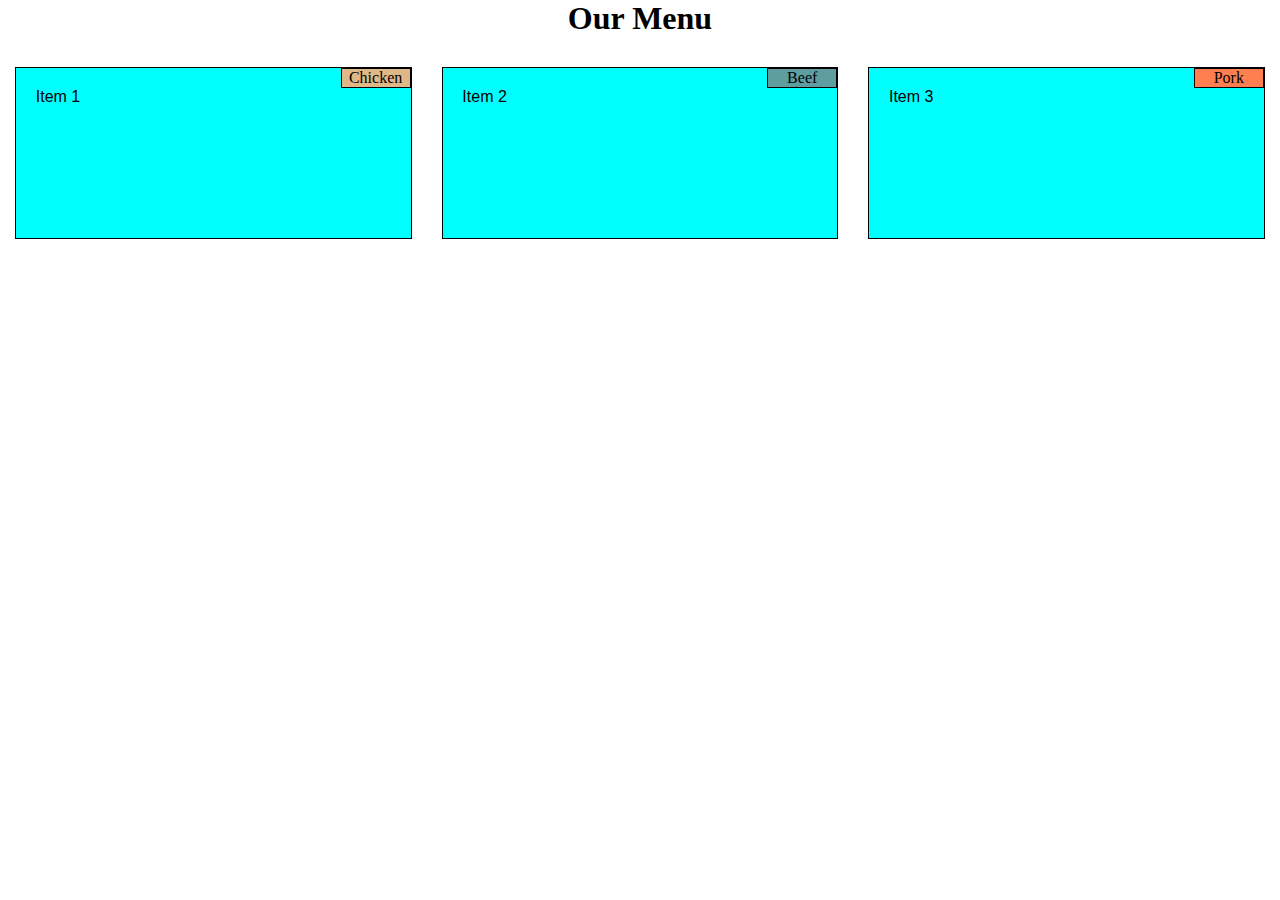
==== module2-solution/index.html @ adec86db "Module 2 assignment" ====
<!DOCTYPE html>
<html>
<head>
<meta charset="utf-8">
<meta name="viewport" content="width=device-width, initial-scale=1">
<title>Module 2 Coding Assignment</title>
<style>
/********** Base styles **********/
* {
  box-sizing: border-box;
  margin: 0;
  padding: 0;
}
h1 {
  margin-bottom: 15px;
  text-align: center;
}
div#container{
  background-color: #00FFFF;
  position:relative;
  border:1px solid black;
  margin-bottom: 15px;
  margin-top: 15px;
  margin-right: 15px;
  margin-left: 15px;
}
#p1 {
  width: 90%;
  height: 150px;
  margin-right: auto;
  margin-left: auto;
  font-family: Helvetica;
  color: black;
  position: relative;
  box-sizing:border-box;
}
#t1{
  background-color: #DEB887;
  border: 1px solid black;
  position: relative;
  width: 70px;
  height: 20px;
  text-align: center;
  top:0;
  right:0;
  margin-left: auto;
}
#t2{
  background-color: #5F9EA0;
  border: 1px solid black;
  position: relative;
  width: 70px;
  height: 20px;
  text-align: center;
  top:0;
  right:0;
  margin-left: auto;
}
#t3{
  background-color: #FF7F50;
  border: 1px solid black;
  position: relative;
  width: 70px;
  height: 20px;
  text-align: center;
  top:0;
  right:0;
  margin-left: auto;
}
/* Simple Responsive Framework. */
.row {
  width: 100%;
}
/********** Large devices only **********/
@media (min-width: 1200px) {
  .col-lg-1, .col-lg-2, .col-lg-3, .col-lg-4, .col-lg-5, .col-lg-6, .col-lg-7, .col-lg-8, .col-lg-9, .col-lg-10, .col-lg-11, .col-lg-12 {
    float: left;
  }
  .col-lg-1 {
    width: 8.33%;
  }
  .col-lg-2 {
    width: 16.66%;
  }
  .col-lg-3 {
    width: 25%;
  }
  .col-lg-4 {
    width: 33.33%;
  }
  .col-lg-5 {
    width: 41.66%;
  }
  .col-lg-6 {
    width: 50%;
  }
  .col-lg-7 {
    width: 58.33%;
  }
  .col-lg-8 {
    width: 66.66%;
  }
  .col-lg-9 {
    width: 74.99%;
  }
  .col-lg-10 {
    width: 83.33%;
  }
  .col-lg-11 {
    width: 91.66%;
  }
  .col-lg-12 {
    width: 100%;
  }
}
/********** Medium devices only **********/
@media (min-width: 992px) and (max-width: 1199px) {
  .col-md-1, .col-md-2, .col-md-3, .col-md-4, .col-md-5, .col-md-6, .col-md-7, .col-md-8, .col-md-9, .col-md-10, .col-md-11, .col-md-12 {
    float: left;
  }
  .col-md-1 {
    width: 8.33%;
  }
  .col-md-2 {
    width: 16.66%;
  }
  .col-md-3 {
    width: 25%;
  }
  .col-md-4 {
    width: 33.33%;
  }
  .col-md-5 {
    width: 41.66%;
  }
  .col-md-6 {
    width: 50%;
  }
  .col-md-7 {
    width: 58.33%;
  }
  .col-md-8 {
    width: 66.66%;
  }
  .col-md-9 {
    width: 74.99%;
  }
  .col-md-10 {
    width: 83.33%;
  }
  .col-md-11 {
    width: 91.66%;
  }
  .col-md-12 {
    width: 100%;
  }
}
/********** Small (Tablet) devices only **********/
@media (min-width: 768px) and (max-width: 991px) {
  .col-sm-1, .col-sm-2, .col-sm-3, .col-sm-4, .col-sm-5, .col-sm-6, .col-sm-7, .col-sm-8, .col-sm-9, .col-sm-10, .col-sm-11, .col-sm-12 {
    float: left;
  }
  .col-sm-1 {
    width: 8.33%;
  }
  .col-sm-2 {
    width: 16.66%;
  }
  .col-sm-3 {
    width: 25%;
  }
  .col-sm-4 {
    width: 33.33%;
  }
  .col-sm-5 {
    width: 41.66%;
  }
  .col-sm-6 {
    width: 50%;
  }
  .col-sm-7 {
    width: 58.33%;
  }
  .col-sm-8 {
    width: 66.66%;
  }
  .col-sm-9 {
    width: 74.99%;
  }
  .col-sm-10 {
    width: 83.33%;
  }
  .col-sm-11 {
    width: 91.66%;
  }
  .col-sm-12 {
    width: 100%;
  }
}
/********** Extra Small (Mobile) devices only **********/
@media (max-width: 767px) {
  .col-es-1, .col-es-2, .col-es-3, .col-es-4, .col-es-5, .col-es-6, .col-es-7, .col-es-8, .col-es-9, .col-es-10, .col-es-11, .col-es-12 {
    float: left;
  }
  .col-es-1 {
    width: 8.33%;
  }
  .col-es-2 {
    width: 16.66%;
  }
  .col-es-3 {
    width: 25%;
  }
  .col-es-4 {
    width: 33.33%;
  }
  .col-es-5 {
    width: 41.66%;
  }
  .col-es-6 {
    width: 50%;
  }
  .col-es-7 {
    width: 58.33%;
  }
  .col-es-8 {
    width: 66.66%;
  }
  .col-es-9 {
    width: 74.99%;
  }
  .col-es-10 {
    width: 83.33%;
  }
  .col-es-11 {
    width: 91.66%;
  }
  .col-es-12 {
    width: 100%;
  }
}
</style>
</head>
<body>
<h1>Our Menu</h1>

<div class="row">
  <div class="col-lg-4 col-md-4 col-sm-6 col-es-12" margin-bottom: 15px>
    <div id="container">
      <p id="t1">Chicken</p>
      <p id="p1">Item 1</p>
    </div>
  </div>
  <div class="col-lg-4 col-md-4 col-sm-6 col-es-12"margin-bottom: 15px>
    <div id="container">
      <p id="t2">Beef</p>
      <p id="p1">Item 2</p>
    </div>
  </div>
  <div class="col-lg-4 col-md-4 col-sm-12 col-es-12"
  margin-bottom: 15px>
    <div id="container">
      <p id="t3">Pork</p>
      <p id="p1">Item 3</p>
    </div>
  </div>
</div>

</body>
</html>
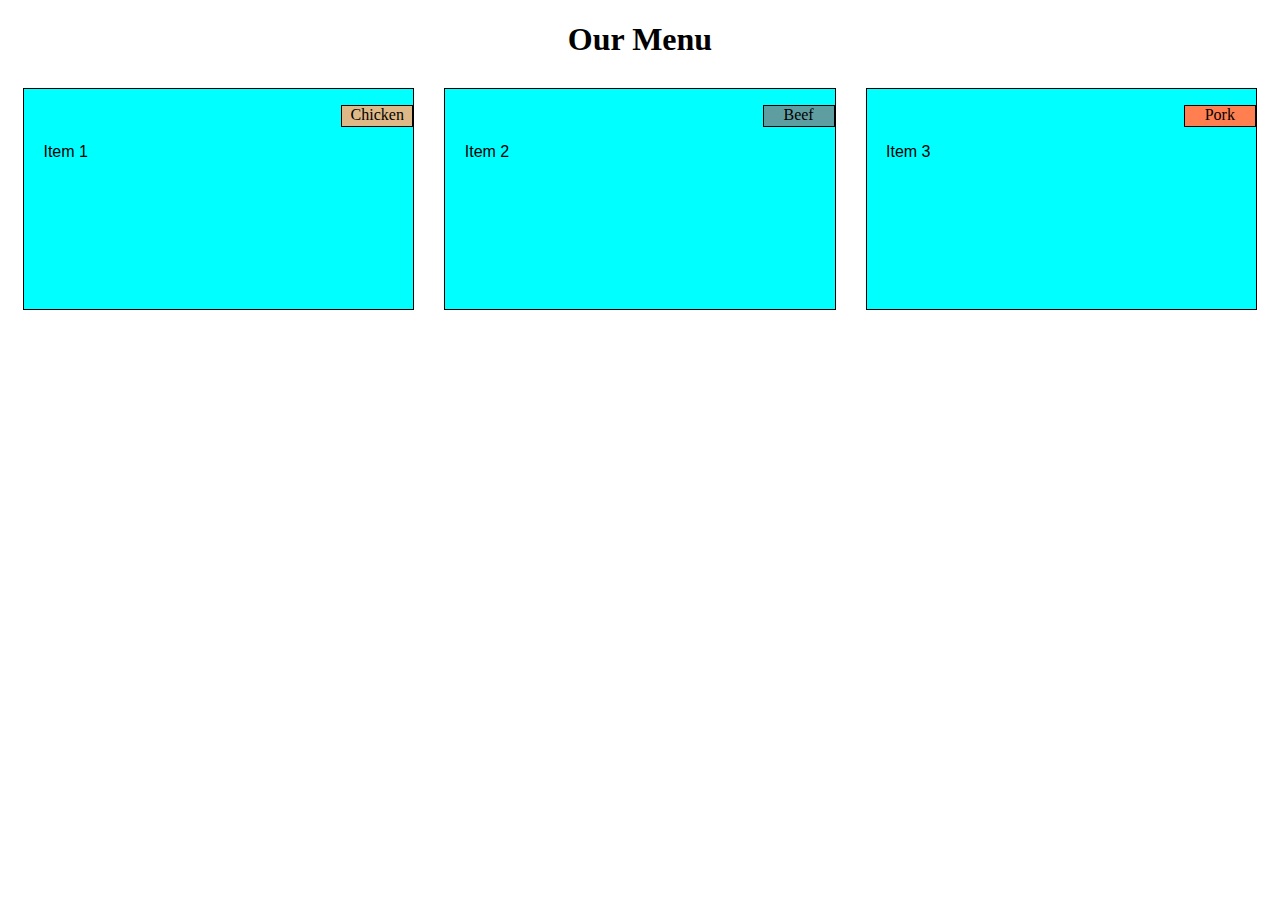
==== commit f369e2f3: "Add css file and change html file." ====
--- a/module2-solution/index.html
+++ b/module2-solution/index.html
@@ -4,242 +4,8 @@
 <meta charset="utf-8">
 <meta name="viewport" content="width=device-width, initial-scale=1">
 <title>Module 2 Coding Assignment</title>
-<style>
-/********** Base styles **********/
-* {
-  box-sizing: border-box;
-  margin: 0;
-  padding: 0;
-}
-h1 {
-  margin-bottom: 15px;
-  text-align: center;
-}
-div#container{
-  background-color: #00FFFF;
-  position:relative;
-  border:1px solid black;
-  margin-bottom: 15px;
-  margin-top: 15px;
-  margin-right: 15px;
-  margin-left: 15px;
-}
-#p1 {
-  width: 90%;
-  height: 150px;
-  margin-right: auto;
-  margin-left: auto;
-  font-family: Helvetica;
-  color: black;
-  position: relative;
-  box-sizing:border-box;
-}
-#t1{
-  background-color: #DEB887;
-  border: 1px solid black;
-  position: relative;
-  width: 70px;
-  height: 20px;
-  text-align: center;
-  top:0;
-  right:0;
-  margin-left: auto;
-}
-#t2{
-  background-color: #5F9EA0;
-  border: 1px solid black;
-  position: relative;
-  width: 70px;
-  height: 20px;
-  text-align: center;
-  top:0;
-  right:0;
-  margin-left: auto;
-}
-#t3{
-  background-color: #FF7F50;
-  border: 1px solid black;
-  position: relative;
-  width: 70px;
-  height: 20px;
-  text-align: center;
-  top:0;
-  right:0;
-  margin-left: auto;
-}
-/* Simple Responsive Framework. */
-.row {
-  width: 100%;
-}
-/********** Large devices only **********/
-@media (min-width: 1200px) {
-  .col-lg-1, .col-lg-2, .col-lg-3, .col-lg-4, .col-lg-5, .col-lg-6, .col-lg-7, .col-lg-8, .col-lg-9, .col-lg-10, .col-lg-11, .col-lg-12 {
-    float: left;
-  }
-  .col-lg-1 {
-    width: 8.33%;
-  }
-  .col-lg-2 {
-    width: 16.66%;
-  }
-  .col-lg-3 {
-    width: 25%;
-  }
-  .col-lg-4 {
-    width: 33.33%;
-  }
-  .col-lg-5 {
-    width: 41.66%;
-  }
-  .col-lg-6 {
-    width: 50%;
-  }
-  .col-lg-7 {
-    width: 58.33%;
-  }
-  .col-lg-8 {
-    width: 66.66%;
-  }
-  .col-lg-9 {
-    width: 74.99%;
-  }
-  .col-lg-10 {
-    width: 83.33%;
-  }
-  .col-lg-11 {
-    width: 91.66%;
-  }
-  .col-lg-12 {
-    width: 100%;
-  }
-}
-/********** Medium devices only **********/
-@media (min-width: 992px) and (max-width: 1199px) {
-  .col-md-1, .col-md-2, .col-md-3, .col-md-4, .col-md-5, .col-md-6, .col-md-7, .col-md-8, .col-md-9, .col-md-10, .col-md-11, .col-md-12 {
-    float: left;
-  }
-  .col-md-1 {
-    width: 8.33%;
-  }
-  .col-md-2 {
-    width: 16.66%;
-  }
-  .col-md-3 {
-    width: 25%;
-  }
-  .col-md-4 {
-    width: 33.33%;
-  }
-  .col-md-5 {
-    width: 41.66%;
-  }
-  .col-md-6 {
-    width: 50%;
-  }
-  .col-md-7 {
-    width: 58.33%;
-  }
-  .col-md-8 {
-    width: 66.66%;
-  }
-  .col-md-9 {
-    width: 74.99%;
-  }
-  .col-md-10 {
-    width: 83.33%;
-  }
-  .col-md-11 {
-    width: 91.66%;
-  }
-  .col-md-12 {
-    width: 100%;
-  }
-}
-/********** Small (Tablet) devices only **********/
-@media (min-width: 768px) and (max-width: 991px) {
-  .col-sm-1, .col-sm-2, .col-sm-3, .col-sm-4, .col-sm-5, .col-sm-6, .col-sm-7, .col-sm-8, .col-sm-9, .col-sm-10, .col-sm-11, .col-sm-12 {
-    float: left;
-  }
-  .col-sm-1 {
-    width: 8.33%;
-  }
-  .col-sm-2 {
-    width: 16.66%;
-  }
-  .col-sm-3 {
-    width: 25%;
-  }
-  .col-sm-4 {
-    width: 33.33%;
-  }
-  .col-sm-5 {
-    width: 41.66%;
-  }
-  .col-sm-6 {
-    width: 50%;
-  }
-  .col-sm-7 {
-    width: 58.33%;
-  }
-  .col-sm-8 {
-    width: 66.66%;
-  }
-  .col-sm-9 {
-    width: 74.99%;
-  }
-  .col-sm-10 {
-    width: 83.33%;
-  }
-  .col-sm-11 {
-    width: 91.66%;
-  }
-  .col-sm-12 {
-    width: 100%;
-  }
-}
-/********** Extra Small (Mobile) devices only **********/
-@media (max-width: 767px) {
-  .col-es-1, .col-es-2, .col-es-3, .col-es-4, .col-es-5, .col-es-6, .col-es-7, .col-es-8, .col-es-9, .col-es-10, .col-es-11, .col-es-12 {
-    float: left;
-  }
-  .col-es-1 {
-    width: 8.33%;
-  }
-  .col-es-2 {
-    width: 16.66%;
-  }
-  .col-es-3 {
-    width: 25%;
-  }
-  .col-es-4 {
-    width: 33.33%;
-  }
-  .col-es-5 {
-    width: 41.66%;
-  }
-  .col-es-6 {
-    width: 50%;
-  }
-  .col-es-7 {
-    width: 58.33%;
-  }
-  .col-es-8 {
-    width: 66.66%;
-  }
-  .col-es-9 {
-    width: 74.99%;
-  }
-  .col-es-10 {
-    width: 83.33%;
-  }
-  .col-es-11 {
-    width: 91.66%;
-  }
-  .col-es-12 {
-    width: 100%;
-  }
-}
-</style>
+<link href="index.css" rel="stylesheet" type="text/css">
+
 </head>
 <body>
 <h1>Our Menu</h1>
--- a/module2-solution/index.css
+++ b/module2-solution/index.css
@@ -0,0 +1,236 @@
+<style>
+/********** Base styles **********/
+* {
+  box-sizing: border-box;
+  margin: 0;
+  padding: 0;
+}
+h1 {
+  margin-bottom: 15px;
+  text-align: center;
+}
+div#container{
+  background-color: #00FFFF;
+  position:relative;
+  border:1px solid black;
+  margin-bottom: 15px;
+  margin-top: 15px;
+  margin-right: 15px;
+  margin-left: 15px;
+}
+#p1 {
+  width: 90%;
+  height: 150px;
+  margin-right: auto;
+  margin-left: auto;
+  font-family: Helvetica;
+  color: black;
+  position: relative;
+  box-sizing:border-box;
+}
+#t1{
+  background-color: #DEB887;
+  border: 1px solid black;
+  position: relative;
+  width: 70px;
+  height: 20px;
+  text-align: center;
+  top:0;
+  right:0;
+  margin-left: auto;
+}
+#t2{
+  background-color: #5F9EA0;
+  border: 1px solid black;
+  position: relative;
+  width: 70px;
+  height: 20px;
+  text-align: center;
+  top:0;
+  right:0;
+  margin-left: auto;
+}
+#t3{
+  background-color: #FF7F50;
+  border: 1px solid black;
+  position: relative;
+  width: 70px;
+  height: 20px;
+  text-align: center;
+  top:0;
+  right:0;
+  margin-left: auto;
+}
+/* Simple Responsive Framework. */
+.row {
+  width: 100%;
+}
+/********** Large devices only **********/
+@media (min-width: 1200px) {
+  .col-lg-1, .col-lg-2, .col-lg-3, .col-lg-4, .col-lg-5, .col-lg-6, .col-lg-7, .col-lg-8, .col-lg-9, .col-lg-10, .col-lg-11, .col-lg-12 {
+    float: left;
+  }
+  .col-lg-1 {
+    width: 8.33%;
+  }
+  .col-lg-2 {
+    width: 16.66%;
+  }
+  .col-lg-3 {
+    width: 25%;
+  }
+  .col-lg-4 {
+    width: 33.33%;
+  }
+  .col-lg-5 {
+    width: 41.66%;
+  }
+  .col-lg-6 {
+    width: 50%;
+  }
+  .col-lg-7 {
+    width: 58.33%;
+  }
+  .col-lg-8 {
+    width: 66.66%;
+  }
+  .col-lg-9 {
+    width: 74.99%;
+  }
+  .col-lg-10 {
+    width: 83.33%;
+  }
+  .col-lg-11 {
+    width: 91.66%;
+  }
+  .col-lg-12 {
+    width: 100%;
+  }
+}
+/********** Medium devices only **********/
+@media (min-width: 992px) and (max-width: 1199px) {
+  .col-md-1, .col-md-2, .col-md-3, .col-md-4, .col-md-5, .col-md-6, .col-md-7, .col-md-8, .col-md-9, .col-md-10, .col-md-11, .col-md-12 {
+    float: left;
+  }
+  .col-md-1 {
+    width: 8.33%;
+  }
+  .col-md-2 {
+    width: 16.66%;
+  }
+  .col-md-3 {
+    width: 25%;
+  }
+  .col-md-4 {
+    width: 33.33%;
+  }
+  .col-md-5 {
+    width: 41.66%;
+  }
+  .col-md-6 {
+    width: 50%;
+  }
+  .col-md-7 {
+    width: 58.33%;
+  }
+  .col-md-8 {
+    width: 66.66%;
+  }
+  .col-md-9 {
+    width: 74.99%;
+  }
+  .col-md-10 {
+    width: 83.33%;
+  }
+  .col-md-11 {
+    width: 91.66%;
+  }
+  .col-md-12 {
+    width: 100%;
+  }
+}
+/********** Small (Tablet) devices only **********/
+@media (min-width: 768px) and (max-width: 991px) {
+  .col-sm-1, .col-sm-2, .col-sm-3, .col-sm-4, .col-sm-5, .col-sm-6, .col-sm-7, .col-sm-8, .col-sm-9, .col-sm-10, .col-sm-11, .col-sm-12 {
+    float: left;
+  }
+  .col-sm-1 {
+    width: 8.33%;
+  }
+  .col-sm-2 {
+    width: 16.66%;
+  }
+  .col-sm-3 {
+    width: 25%;
+  }
+  .col-sm-4 {
+    width: 33.33%;
+  }
+  .col-sm-5 {
+    width: 41.66%;
+  }
+  .col-sm-6 {
+    width: 50%;
+  }
+  .col-sm-7 {
+    width: 58.33%;
+  }
+  .col-sm-8 {
+    width: 66.66%;
+  }
+  .col-sm-9 {
+    width: 74.99%;
+  }
+  .col-sm-10 {
+    width: 83.33%;
+  }
+  .col-sm-11 {
+    width: 91.66%;
+  }
+  .col-sm-12 {
+    width: 100%;
+  }
+}
+/********** Extra Small (Mobile) devices only **********/
+@media (max-width: 767px) {
+  .col-es-1, .col-es-2, .col-es-3, .col-es-4, .col-es-5, .col-es-6, .col-es-7, .col-es-8, .col-es-9, .col-es-10, .col-es-11, .col-es-12 {
+    float: left;
+  }
+  .col-es-1 {
+    width: 8.33%;
+  }
+  .col-es-2 {
+    width: 16.66%;
+  }
+  .col-es-3 {
+    width: 25%;
+  }
+  .col-es-4 {
+    width: 33.33%;
+  }
+  .col-es-5 {
+    width: 41.66%;
+  }
+  .col-es-6 {
+    width: 50%;
+  }
+  .col-es-7 {
+    width: 58.33%;
+  }
+  .col-es-8 {
+    width: 66.66%;
+  }
+  .col-es-9 {
+    width: 74.99%;
+  }
+  .col-es-10 {
+    width: 83.33%;
+  }
+  .col-es-11 {
+    width: 91.66%;
+  }
+  .col-es-12 {
+    width: 100%;
+  }
+}
+</style>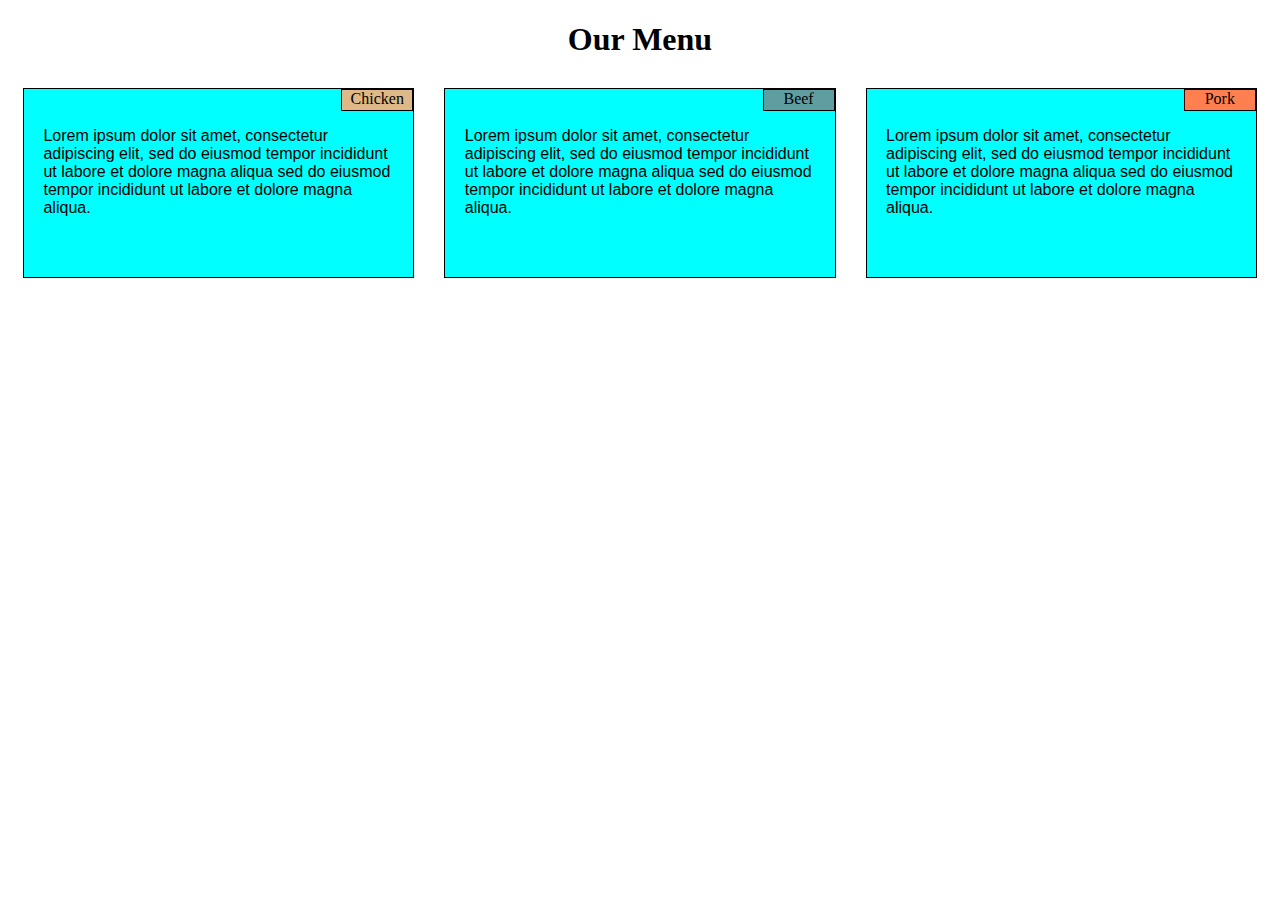
==== commit 5bcd1177: "Make some change to css file." ====
--- a/module2-solution/index.html
+++ b/module2-solution/index.html
@@ -4,7 +4,7 @@
 <meta charset="utf-8">
 <meta name="viewport" content="width=device-width, initial-scale=1">
 <title>Module 2 Coding Assignment</title>
-<link href="index.css" rel="stylesheet" type="text/css">
+<link href="css/index.css" rel="stylesheet" type="text/css">
 
 </head>
 <body>
@@ -14,20 +14,19 @@
   <div class="col-lg-4 col-md-4 col-sm-6 col-es-12" margin-bottom: 15px>
     <div id="container">
       <p id="t1">Chicken</p>
-      <p id="p1">Item 1</p>
+      <p id="p1">Lorem ipsum dolor sit amet, consectetur adipiscing elit, sed do eiusmod tempor incididunt ut labore et dolore magna aliqua sed do eiusmod tempor incididunt ut labore et dolore magna aliqua.</p>
     </div>
   </div>
-  <div class="col-lg-4 col-md-4 col-sm-6 col-es-12"margin-bottom: 15px>
+  <div class="col-lg-4 col-md-4 col-sm-6 col-es-12" margin-bottom: 15px>
     <div id="container">
       <p id="t2">Beef</p>
-      <p id="p1">Item 2</p>
+      <p id="p1">Lorem ipsum dolor sit amet, consectetur adipiscing elit, sed do eiusmod tempor incididunt ut labore et dolore magna aliqua sed do eiusmod tempor incididunt ut labore et dolore magna aliqua.</p>
     </div>
   </div>
-  <div class="col-lg-4 col-md-4 col-sm-12 col-es-12"
-  margin-bottom: 15px>
+  <div class="col-lg-4 col-md-4 col-sm-12 col-es-12" margin-bottom: 15px>
     <div id="container">
       <p id="t3">Pork</p>
-      <p id="p1">Item 3</p>
+      <p id="p1">Lorem ipsum dolor sit amet, consectetur adipiscing elit, sed do eiusmod tempor incididunt ut labore et dolore magna aliqua sed do eiusmod tempor incididunt ut labore et dolore magna aliqua.</p>
     </div>
   </div>
 </div>
--- a/module2-solution/css/index.css
+++ b/module2-solution/css/index.css
@@ -0,0 +1,238 @@
+<style>
+/********** Base styles **********/
+* {
+  box-sizing: border-box;
+  margin: 0;
+  padding: 0;
+}
+h1 {
+  margin-bottom: 15px;
+  text-align: center;
+}
+div#container{
+  background-color: #00FFFF;
+  position:relative;
+  border:1px solid black;
+  margin-bottom: 15px;
+  margin-top: 15px;
+  margin-right: 15px;
+  margin-left: 15px;
+}
+#p1 {
+  width: 90%;
+  height: 150px;
+  margin-right: auto;
+  margin-left: auto;
+  margin-top:auto;
+  margin-bottom: auto;
+  font-family: Helvetica;
+  color: black;
+  position: relative;
+  box-sizing:border-box;
+}
+#t1{
+  background-color: #DEB887;
+  border: 1px solid black;
+  position: relative;
+  width: 70px;
+  height: 20px;
+  text-align: center;
+  margin-left: auto;
+  margin-top:auto;
+  margin-left: auto;
+}
+#t2{
+  background-color: #5F9EA0;
+  border: 1px solid black;
+  position: relative;
+  width: 70px;
+  height: 20px;
+  text-align: center;
+  margin-left: auto;
+  margin-top:auto;
+  margin-left: auto;
+}
+#t3{
+  background-color: #FF7F50;
+  border: 1px solid black;
+  position: relative;
+  width: 70px;
+  height: 20px;
+  text-align: center;
+  margin-left: auto;
+  margin-top:auto;
+  margin-left: auto;
+}
+/* Simple Responsive Framework. */
+.row {
+  width: 100%;
+}
+/********** Large devices only **********/
+@media (min-width: 1200px) {
+  .col-lg-1, .col-lg-2, .col-lg-3, .col-lg-4, .col-lg-5, .col-lg-6, .col-lg-7, .col-lg-8, .col-lg-9, .col-lg-10, .col-lg-11, .col-lg-12 {
+    float: left;
+  }
+  .col-lg-1 {
+    width: 8.33%;
+  }
+  .col-lg-2 {
+    width: 16.66%;
+  }
+  .col-lg-3 {
+    width: 25%;
+  }
+  .col-lg-4 {
+    width: 33.33%;
+  }
+  .col-lg-5 {
+    width: 41.66%;
+  }
+  .col-lg-6 {
+    width: 50%;
+  }
+  .col-lg-7 {
+    width: 58.33%;
+  }
+  .col-lg-8 {
+    width: 66.66%;
+  }
+  .col-lg-9 {
+    width: 74.99%;
+  }
+  .col-lg-10 {
+    width: 83.33%;
+  }
+  .col-lg-11 {
+    width: 91.66%;
+  }
+  .col-lg-12 {
+    width: 100%;
+  }
+}
+/********** Medium devices only **********/
+@media (min-width: 992px) and (max-width: 1199px) {
+  .col-md-1, .col-md-2, .col-md-3, .col-md-4, .col-md-5, .col-md-6, .col-md-7, .col-md-8, .col-md-9, .col-md-10, .col-md-11, .col-md-12 {
+    float: left;
+  }
+  .col-md-1 {
+    width: 8.33%;
+  }
+  .col-md-2 {
+    width: 16.66%;
+  }
+  .col-md-3 {
+    width: 25%;
+  }
+  .col-md-4 {
+    width: 33.33%;
+  }
+  .col-md-5 {
+    width: 41.66%;
+  }
+  .col-md-6 {
+    width: 50%;
+  }
+  .col-md-7 {
+    width: 58.33%;
+  }
+  .col-md-8 {
+    width: 66.66%;
+  }
+  .col-md-9 {
+    width: 74.99%;
+  }
+  .col-md-10 {
+    width: 83.33%;
+  }
+  .col-md-11 {
+    width: 91.66%;
+  }
+  .col-md-12 {
+    width: 100%;
+  }
+}
+/********** Small (Tablet) devices only **********/
+@media (min-width: 768px) and (max-width: 991px) {
+  .col-sm-1, .col-sm-2, .col-sm-3, .col-sm-4, .col-sm-5, .col-sm-6, .col-sm-7, .col-sm-8, .col-sm-9, .col-sm-10, .col-sm-11, .col-sm-12 {
+    float: left;
+  }
+  .col-sm-1 {
+    width: 8.33%;
+  }
+  .col-sm-2 {
+    width: 16.66%;
+  }
+  .col-sm-3 {
+    width: 25%;
+  }
+  .col-sm-4 {
+    width: 33.33%;
+  }
+  .col-sm-5 {
+    width: 41.66%;
+  }
+  .col-sm-6 {
+    width: 50%;
+  }
+  .col-sm-7 {
+    width: 58.33%;
+  }
+  .col-sm-8 {
+    width: 66.66%;
+  }
+  .col-sm-9 {
+    width: 74.99%;
+  }
+  .col-sm-10 {
+    width: 83.33%;
+  }
+  .col-sm-11 {
+    width: 91.66%;
+  }
+  .col-sm-12 {
+    width: 100%;
+  }
+}
+/********** Extra Small (Mobile) devices only **********/
+@media (max-width: 767px) {
+  .col-es-1, .col-es-2, .col-es-3, .col-es-4, .col-es-5, .col-es-6, .col-es-7, .col-es-8, .col-es-9, .col-es-10, .col-es-11, .col-es-12 {
+    float: left;
+  }
+  .col-es-1 {
+    width: 8.33%;
+  }
+  .col-es-2 {
+    width: 16.66%;
+  }
+  .col-es-3 {
+    width: 25%;
+  }
+  .col-es-4 {
+    width: 33.33%;
+  }
+  .col-es-5 {
+    width: 41.66%;
+  }
+  .col-es-6 {
+    width: 50%;
+  }
+  .col-es-7 {
+    width: 58.33%;
+  }
+  .col-es-8 {
+    width: 66.66%;
+  }
+  .col-es-9 {
+    width: 74.99%;
+  }
+  .col-es-10 {
+    width: 83.33%;
+  }
+  .col-es-11 {
+    width: 91.66%;
+  }
+  .col-es-12 {
+    width: 100%;
+  }
+}
+</style>